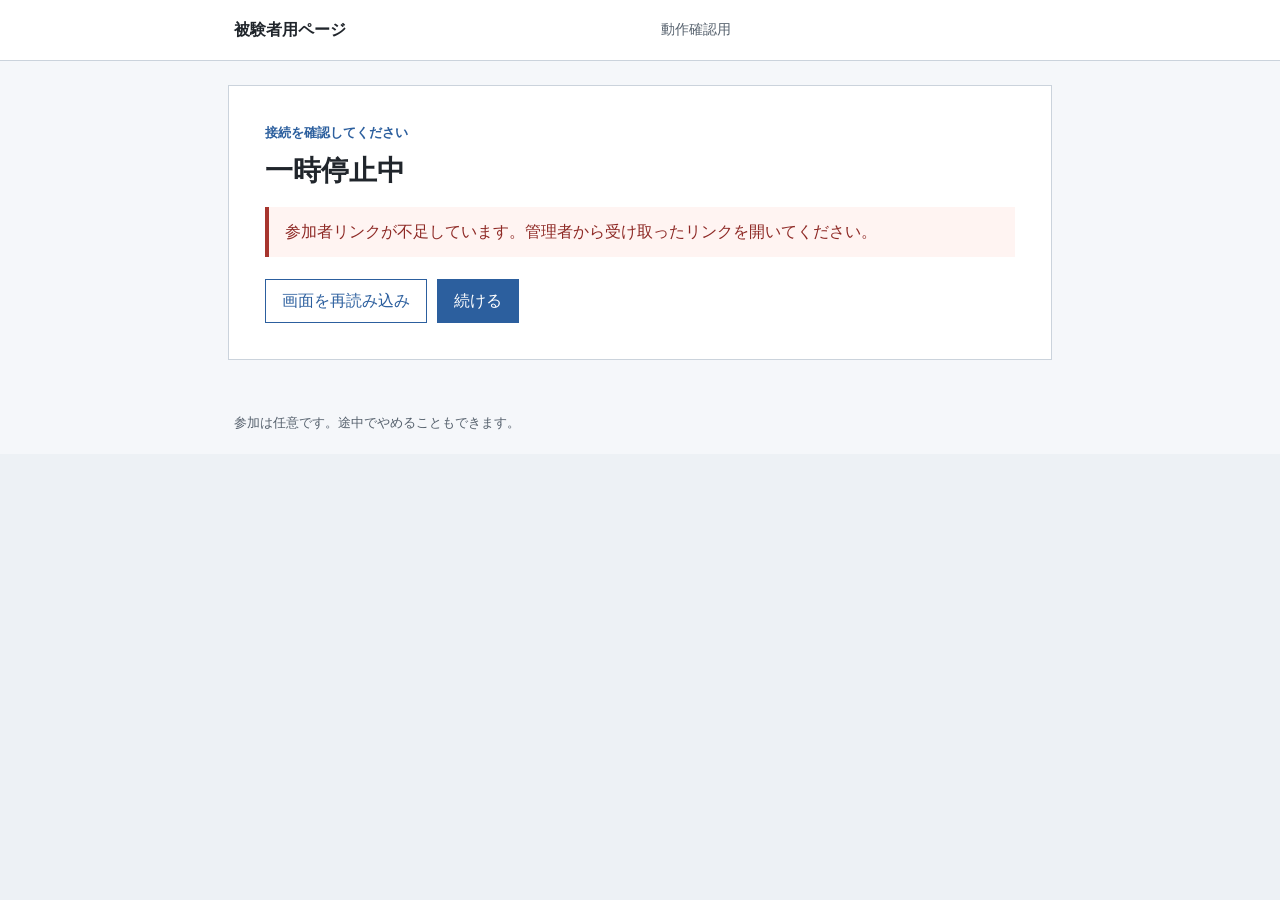
==== experiment-participant.html @ 8f379b54 "Simplify participant page language and remove large title banner" ====
<!doctype html>
<html lang="ja">
<head>
<meta charset="utf-8">
<meta name="viewport" content="width=device-width,initial-scale=1,viewport-fit=cover">
<meta name="color-scheme" content="light">
<title>被験者用ページ | ARIA</title>
<link rel="stylesheet" href="/experiment.css">
<style>
body.participant { background: #f5f7fa; }
.participant .header-inner, .participant main, .participant footer { max-width: 860px; }
.participant main { padding: 24px 18px 40px; }
.participant .screen { min-height: 0; padding: clamp(20px, 4vw, 36px); border: 1px solid var(--line); }
.participant .screen h1 { margin-top: 0; font-size: clamp(22px, 3vw, 28px); }
@media(max-width: 760px) { .participant main { padding: 16px 12px 30px; } }
</style>
</head>
<body class="participant">
<header><div class="header-inner"><div class="brand">被験者用ページ</div><span class="tag">動作確認用</span><div id="progress" class="progress"></div></div></header>
<main><section class="screen" id="screen" aria-live="polite"><p>セッションを読み込んでいます…</p></section></main>
<footer>参加は任意です。途中でやめることもできます。</footer>
<script>
const $=id=>document.getElementById(id);const query=new URLSearchParams(location.search);const sessionId=query.get('session')||'';const access=new URLSearchParams(location.hash.slice(1)).get('access')||'';let view=null;let busy=false;let abortPending=false;let responseStarted=0;let responseLatency=null;let selectedEmotion=null;let selectedConfidence=null;
const answers=[['anger','怒っている'],['disgust','嫌がっている（嫌悪）'],['fear','怖がっている'],['joy','喜んでいる'],['sadness','悲しんでいる'],['surprise','驚いている'],['neutral','特に感情を感じない'],['other','その他・わからない']];
async function api(path,body={}){const response=await fetch(path,{method:'POST',headers:{'Content-Type':'application/json'},body:JSON.stringify({session_id:sessionId,access,...body})});const result=await response.json();if(!response.ok||!result.ok)throw new Error(result.error||`HTTP ${response.status}`);return result}
async function load(){if(!sessionId||!access){showError('参加者リンクが不足しています。管理者から受け取ったリンクを開いてください。');return}try{view=await api('/api/experiment/session/state');updateProgress();renderState()}catch(error){showError(error.message)}}
function updateProgress(){if(!view)return;const done=view.progress.completed;const max=view.progress.total;$('progress').textContent=done?`${Math.min(done+1,max)} / ${max}`:''}
function setScreen(html){$('screen').innerHTML=html;window.scrollTo({top:0,behavior:'auto'});const focusTarget=$('screen').querySelector('h1,h2,button,input');if(focusTarget){if(/^H[12]$/.test(focusTarget.tagName))focusTarget.tabIndex=-1;focusTarget.focus({preventScroll:true})}}
function showError(message,canRetry=true){setScreen(`<div class="eyebrow">接続を確認してください</div><h1>一時停止中</h1><div class="error" role="alert"></div><div class="actions"><button class="button secondary" id="reload">画面を再読み込み</button>${canRetry?'<button class="button" id="retry">続ける</button>':''}</div>`);$('screen').querySelector('.error').textContent=message;$('reload').onclick=()=>location.reload();if($('retry'))$('retry').onclick=()=>void load()}
function renderState(){if(view.status==='declined'){setScreen('<h1>参加を取りやめました</h1><p>この画面を閉じてください。</p>');return}if(view.status==='aborted'){setScreen('<h1>中断しました</h1><p>ここまでの回答は保存されています。</p>');return}if(view.status==='completed'){renderComplete();return}if(!view.consented){renderConsent();return}if(view.active){renderRecovery(view.active);return}if(view.needs_break){renderBreak();return}if(view.status==='consented'){renderWelcome();return}if(!view.practice_done){renderNext('練習','操作と回答を1回練習します。練習の回答は集計しません。');return}if(view.progress.completed>=view.progress.total){renderComplete();return}renderNext(`${view.progress.completed+1} / ${view.progress.total}`,'準備ができたら開始してください。')}
function renderConsent(){setScreen(`<h1>実験の説明</h1><p>ロボットの目がどの感情に見えるかを調べます。表情を見たあと、感情と回答への自信を選んでください。正解は表示しません。</p><p class="notice">現在は動作確認用です。実機は動きません。回答はテストデータとして保存されます。</p><ul class="list"><li>記録するもの：参加者ID、回答、確信度、回答時間、提示条件</li><li>氏名・映像・音声は記録しません。</li><li>参加は自由です。途中でやめても不利益はありません。</li></ul><label class="checkbox"><input id="consentCheck" type="checkbox"><span>説明を読み、参加に同意します。</span></label><div class="actions"><button class="button" id="accept" disabled>同意して進む</button><button class="button secondary" id="decline">同意しない</button></div>`);const check=$('consentCheck');const accept=$('accept');check.addEventListener('change',()=>accept.disabled=!check.checked);accept.onclick=async()=>{if(busy||!check.checked)return;busy=true;accept.disabled=true;try{view=await api('/api/experiment/consent',{accepted:true});renderWelcome()}catch(error){showError(error.message)}finally{busy=false}};$('decline').onclick=async()=>{if(busy)return;busy=true;try{view=await api('/api/experiment/consent',{accepted:false});renderState()}catch(error){showError(error.message)}finally{busy=false}}}
function renderWelcome(){setScreen(`<h1>開始前の確認</h1><p>練習1回のあと、42回の提示手順を確認します。14回目と28回目のあとに休憩できます。回答に時間制限はありません。</p><p class="muted">動作確認用のため、目の表情は表示されず、実機も動きません。</p><div class="actions"><button class="button" id="begin">開始する</button><button class="button secondary" id="withdraw">中断</button></div>`);$('begin').onclick=async()=>{if(busy)return;busy=true;try{view=await api('/api/experiment/start');renderNext('練習','操作と回答を1回練習します。練習の回答は集計しません。')}catch(error){showError(error.message)}finally{busy=false}};$('withdraw').onclick=()=>void abortSession()}
function renderNext(title,description){updateProgress();setScreen(`<h1>${title}</h1><p>${description}</p><div class="actions"><button class="button" id="next">開始する</button><button class="button secondary" id="withdraw">中断</button></div>`);$('next').onclick=()=>void runPresentation();$('withdraw').onclick=()=>void abortSession()}
function delay(ms){return new Promise(resolve=>setTimeout(resolve,ms))}
async function recordEvent(name){await api('/api/experiment/trial/event',{event:name})}
async function runPresentation(replay=false){if(busy||abortPending)return;busy=true;try{const stimulus=await api('/api/experiment/trial/start',{replay});const practice=stimulus.kind==='practice';setScreen(`<div class="eyebrow">${practice?'練習':`${stimulus.progress.completed+1} / ${stimulus.progress.total}`}</div><div class="presentation"><h1>提示中</h1><p class="phase-label" role="status">動作確認中です。実機は動きません。</p></div><div class="actions"><button class="button secondary" id="withdraw">中断</button></div>`);$('withdraw').onclick=()=>void abortSession();await recordEvent('instruction');if(abortPending)return;await delay(1000);if(abortPending)return;await recordEvent('baseline');if(abortPending)return;await delay(500);if(abortPending)return;await recordEvent('transition');if(abortPending)return;await delay(500);if(abortPending)return;await recordEvent('target');if(abortPending)return;await delay(3000);if(abortPending)return;await recordEvent('return');if(abortPending)return;await delay(500);if(abortPending)return;await recordEvent('response');if(abortPending)return;showAnswer(practice)}catch(error){if(!abortPending){await api('/api/experiment/error',{message:error.message}).catch(()=>{});showError(`${error.message} 同じ提示枠から再開できます。`)}}finally{busy=false}}
function showAnswer(practice){selectedEmotion=null;selectedConfidence=null;responseLatency=null;setScreen(`<div class="eyebrow">${practice?'練習の回答':`${view.progress.completed+1} / ${view.progress.total}`}</div><h2>今の目は、どの感情に見えましたか？</h2><div class="choices" role="group" aria-label="感情の回答">${answers.map(([id,label])=>`<button type="button" class="choice" data-emotion="${id}" aria-pressed="false">${label}</button>`).join('')}</div><div class="confidence hidden" id="confidence"><h3>回答にどのくらい自信がありますか？</h3><div class="confidence-list" role="group" aria-label="確信度">${[['1','ほとんど自信がない'],['2','あまり自信がない'],['3','やや自信がある'],['4','とても自信がある']].map(([value,label])=>`<button type="button" class="choice" data-confidence="${value}" aria-pressed="false">${value} · ${label}</button>`).join('')}</div></div><div class="actions"><button class="button" id="submitAnswer" disabled>回答を選択してください</button><button class="button secondary" id="withdraw">中断</button></div>`);responseStarted=performance.now();$('withdraw').onclick=()=>void abortSession();document.querySelectorAll('[data-emotion]').forEach(button=>button.addEventListener('click',()=>{selectedEmotion=button.dataset.emotion;responseLatency=Math.max(0,Math.round(performance.now()-responseStarted));document.querySelectorAll('[data-emotion]').forEach(item=>item.setAttribute('aria-pressed',String(item===button)));const confidence=$('confidence');if(selectedEmotion==='other'){confidence.classList.add('hidden');selectedConfidence=null;$('submitAnswer').disabled=false;$('submitAnswer').textContent='回答を確定'}else{confidence.classList.remove('hidden');$('submitAnswer').disabled=true;$('submitAnswer').textContent='確信度を選択してください'}}));document.querySelectorAll('[data-confidence]').forEach(button=>button.addEventListener('click',()=>{selectedConfidence=Number(button.dataset.confidence);document.querySelectorAll('[data-confidence]').forEach(item=>item.setAttribute('aria-pressed',String(item===button)));$('submitAnswer').disabled=false;$('submitAnswer').textContent='回答を確定'}));$('submitAnswer').onclick=()=>void submitAnswer(practice)}
async function submitAnswer(practice){if(busy||selectedEmotion===null||(selectedEmotion!=='other'&&selectedConfidence===null))return;busy=true;$('submitAnswer').disabled=true;try{view=await api('/api/experiment/answer',{perceived_emotion:selectedEmotion,confidence:selectedEmotion==='other'?null:selectedConfidence,response_latency_ms:responseLatency});if(view.status==='completed'){renderComplete();return}if(view.needs_break){renderBreak();return}if(practice){renderNext(`1 / ${view.progress.total}`,'練習終了です。本番を始めます。')}else{renderNext(`${view.progress.completed+1} / ${view.progress.total}`,'準備ができたら開始してください。')}}catch(error){showError(error.message)}finally{busy=false}}
function renderRecovery(active){setScreen(`<h1>提示をやり直しますか？</h1><p>表示が中断されたため、同じ条件をもう一度提示します。再提示したことは記録されます。</p><div class="actions"><button class="button" id="resume">もう一度提示する</button><button class="button secondary" id="withdraw">中断</button></div>`);$('resume').onclick=()=>void runPresentation(true);$('withdraw').onclick=()=>void abortSession()}
function renderBreak(){setScreen(`<h1>休憩</h1><p>${view.progress.completed} / ${view.progress.total} 回が終わりました。準備ができたら再開してください。</p><div class="actions"><button class="button" id="resumeBreak">再開する</button><button class="button secondary" id="withdraw">中断</button></div>`);$('resumeBreak').onclick=async()=>{if(busy)return;busy=true;try{view=await api('/api/experiment/break');renderNext(`${view.progress.completed+1} / ${view.progress.total}`,'休憩を記録しました。準備ができたら次へ進んでください。')}catch(error){showError(error.message)}finally{busy=false}};$('withdraw').onclick=()=>void abortSession()}
function renderComplete(){updateProgress();setScreen(`<h1>終了しました</h1><p>回答を保存しました。ご協力ありがとうございました。</p><label class="muted" for="freeText">コメント（任意）</label><textarea id="freeText" class="textarea" maxlength="2000" placeholder="気になった点があれば入力してください"></textarea><div class="actions"><button class="button" id="finish">終了する</button></div><div id="finishStatus" class="status" role="status"></div>`);$('finish').onclick=async()=>{if(busy)return;busy=true;try{await api('/api/experiment/feedback',{free_text:$('freeText').value});$('finishStatus').textContent='保存しました。この画面を閉じてください。';$('finish').disabled=true}catch(error){$('finishStatus').textContent=error.message}finally{busy=false}}}
async function abortSession(){if(abortPending||!confirm('実験を中断しますか？ ここまでの記録は保存されます。'))return;abortPending=true;try{view=await api('/api/experiment/abort');renderState()}catch(error){abortPending=false;showError(error.message)}}
load();
</script>
</body>
</html>
---- experiment.css ----
:root {
  color-scheme: light;
  font-family: -apple-system, BlinkMacSystemFont, "Segoe UI", "Hiragino Kaku Gothic ProN", "Yu Gothic", sans-serif;
  color: #20252b;
  background: #edf1f5;
  --blue: #2c5f9e;
  --blue-soft: #eaf1f9;
  --line: #cbd3dc;
  --muted: #56616d;
}

* { box-sizing: border-box; }
body { margin: 0; background: #edf1f5; line-height: 1.65; }
header { background: #fff; border-bottom: 1px solid var(--line); }
.header-inner { max-width: 1280px; min-height: 60px; margin: 0 auto; padding: 10px 24px; display: flex; align-items: center; justify-content: space-between; gap: 16px; }
.brand { color: #20252b; font-weight: 700; }
.brand .muted { font-weight: 400; }
.tag, .progress { color: var(--muted); font-size: 14px; }
.page-title { color: #fff; background: var(--blue); }
.page-title-inner { max-width: 1280px; margin: 0 auto; padding: 32px 24px; }
.page-title h1 { margin: 0; font-size: clamp(30px, 4vw, 42px); line-height: 1.25; }
main { max-width: 1280px; margin: 0 auto; padding: 0 24px 48px; }
.screen, .admin-content { min-height: 55vh; padding: 32px 40px; background: #fff; }
footer { max-width: 1280px; margin: 0 auto; padding: 12px 24px 20px; color: var(--muted); font-size: 13px; }
h1, h2, h3 { line-height: 1.4; }
.screen h1 { margin: 8px 0 16px; color: #20252b; font-size: clamp(26px, 3vw, 34px); }
.screen h1[tabindex="-1"]:focus { outline: none; }
h2 { margin: 0 0 14px; color: #28558f; font-size: 22px; }
h3 { margin: 16px 0 8px; color: #28558f; font-size: 18px; }
p { margin: 0 0 16px; }
a { color: var(--blue); }
.eyebrow { margin: 0 0 8px; color: var(--blue); font-size: 13px; font-weight: 700; }
.page-title .eyebrow { color: #fff; opacity: .9; }
.lead { color: #30363d; font-size: 17px; }
.muted, small { color: var(--muted); font-size: 14px; line-height: 1.6; }
.list { padding-left: 24px; line-height: 1.8; }
.actions { display: flex; flex-wrap: wrap; gap: 10px; margin-top: 22px; }
.button { min-height: 44px; padding: 8px 16px; border: 1px solid var(--blue); background: var(--blue); color: #fff; font: inherit; cursor: pointer; }
.button.secondary { background: #fff; color: var(--blue); }
.button.danger { border-color: #8f3835; background: #8f3835; }
.button:disabled { opacity: .5; cursor: not-allowed; }
.button:focus-visible, a:focus-visible, input:focus-visible, select:focus-visible, textarea:focus-visible { outline: 3px solid #78a6d9; outline-offset: 2px; }
.checkbox { display: flex; align-items: flex-start; gap: 10px; margin: 20px 0; }
.checkbox input { width: 20px; height: 20px; margin: 3px 0 0; accent-color: var(--blue); }
.choices, .confidence-list { display: grid; grid-template-columns: repeat(2, minmax(0, 1fr)); gap: 8px; }
.choice { min-height: 48px; padding: 8px 12px; border: 1px solid var(--line); background: #fff; color: inherit; font: inherit; text-align: left; cursor: pointer; }
.choice[aria-pressed="true"] { border-color: var(--blue); background: var(--blue-soft); }
.confidence { margin-top: 20px; }
.confidence-list { grid-template-columns: repeat(4, minmax(0, 1fr)); }
.confidence .choice { text-align: center; }
.presentation { min-height: 38vh; display: flex; flex-direction: column; justify-content: center; border-top: 1px solid var(--line); border-bottom: 1px solid var(--line); }
.presentation h1 { margin: 0; color: #20252b; }
.phase-label { color: var(--muted); }
.progressbar { height: 4px; margin: 8px 0 20px; background: #dce2e9; }
.progressbar span { display: block; height: 100%; background: var(--blue); }
.error, .notice { margin: 16px 0; padding: 12px 16px; background: #f3f6fa; border-left: 4px solid var(--blue); }
.error { color: #8e2925; background: #fff4f2; border-color: #a7352e; }
.textarea, textarea { width: 100%; min-height: 280px; padding: 10px; border: 1px solid var(--line); background: #fff; font: 13px/1.55 ui-monospace, SFMono-Regular, Menlo, monospace; resize: vertical; }
#freeText { min-height: 100px; font: inherit; }
.hidden { display: none !important; }
.grid { display: block; }
.card { margin: 0 0 28px; padding: 0 0 28px; border-bottom: 1px solid var(--line); }
.wide { grid-column: auto; }
.alert { margin: 16px 0 24px; padding: 12px 16px; background: #f3f6fa; border-left: 4px solid var(--blue); line-height: 1.65; }
.alert strong { display: block; }
.row { display: flex; align-items: center; flex-wrap: wrap; gap: 10px; margin: 12px 0; }
.row label { color: #30363d; }
.row input, .row select { min-height: 40px; padding: 6px 10px; border: 1px solid var(--line); background: #fff; font: inherit; }
.row input { min-width: min(220px, 100%); }
.status { min-height: 20px; color: var(--muted); font-size: 14px; }
.status.error { color: #a12626; }
.stats { display: flex; flex-wrap: wrap; gap: 14px; margin: 12px 0; }
.stat { padding: 4px 0; }
.duplicate { margin: 8px 0; padding: 8px 12px; background: #f8f6f0; border-left: 3px solid #a77a20; }
.table-wrap { max-height: 380px; overflow: auto; border-top: 1px solid var(--line); border-bottom: 1px solid var(--line); }
table { width: 100%; border-collapse: collapse; font-size: 13px; }
th, td { padding: 8px; border-bottom: 1px solid #e4e8ed; text-align: left; white-space: nowrap; }
th { position: sticky; top: 0; background: #edf1f5; }
.session { display: grid; grid-template-columns: 1fr auto; gap: 8px; align-items: center; padding: 12px 0; border-top: 1px solid var(--line); }
.session-actions { display: flex; flex-wrap: wrap; gap: 10px; }
.session-actions a, .links a { margin-right: 10px; }
.presentation h1, .screen h1 { overflow-wrap: anywhere; }
@media (max-width: 760px) {
  .header-inner, .page-title-inner { padding-right: 16px; padding-left: 16px; }
  main { padding-right: 12px; padding-left: 12px; }
  .screen, .admin-content { min-height: 0; padding: 24px 18px; }
  .choices, .confidence-list { grid-template-columns: 1fr; }
  .session { grid-template-columns: 1fr; }
  .table-wrap { max-width: 100%; }
}
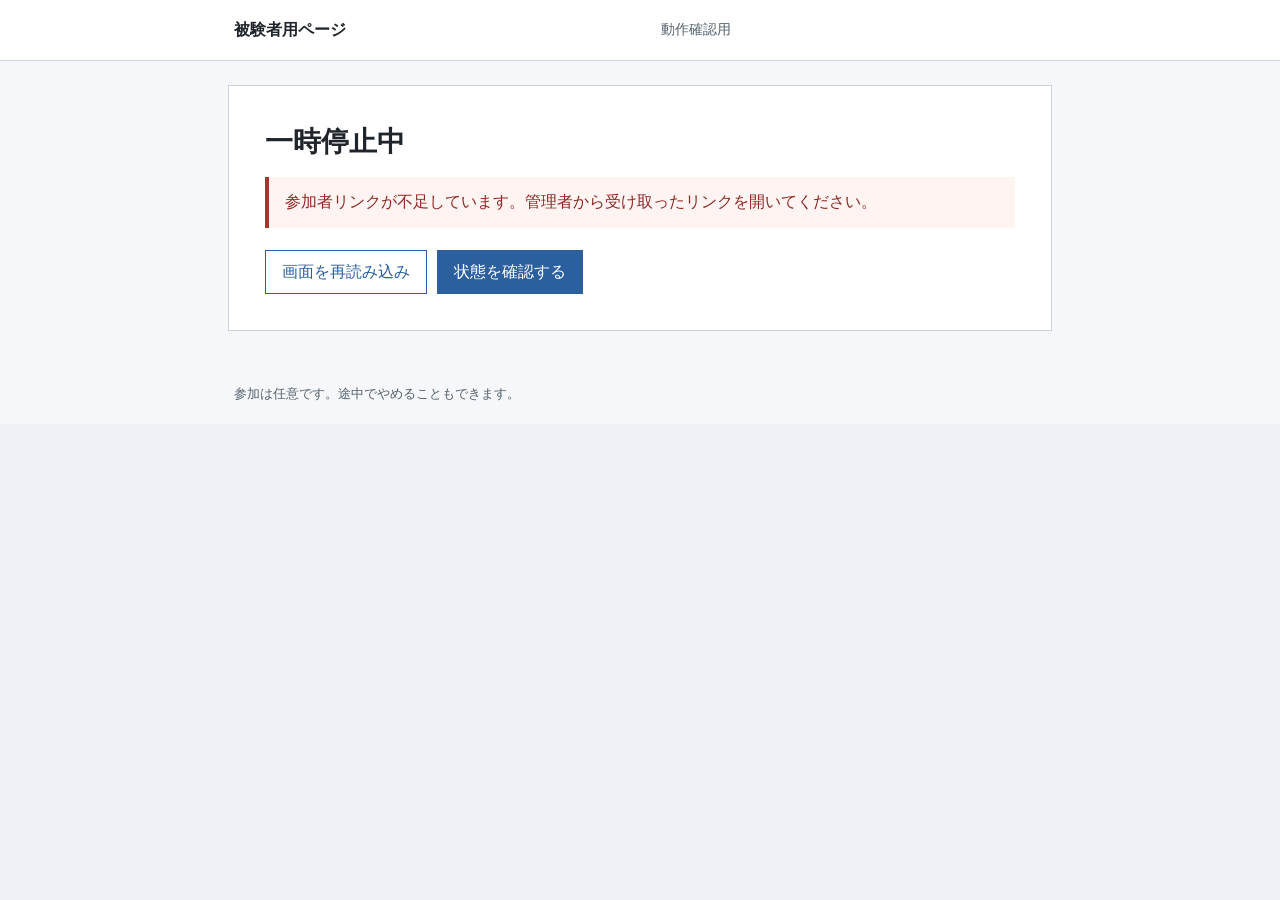
==== commit 6f446b09: "Keep participant trials on one screen and add audio cues" ====
--- a/experiment-participant.html
+++ b/experiment-participant.html
@@ -12,34 +12,439 @@
 .participant main { padding: 24px 18px 40px; }
 .participant .screen { min-height: 0; padding: clamp(20px, 4vw, 36px); border: 1px solid var(--line); }
 .participant .screen h1 { margin-top: 0; font-size: clamp(22px, 3vw, 28px); }
+.trial-phase { border-bottom: 1px solid var(--line); margin-bottom: 20px; }
+.trial-phase .phase-label { margin: 0 0 6px; }
+.trial-phase .phase-timing { min-height: 42px; margin-bottom: 10px; }
+.trial-phase .phase-timing[hidden] { display: block; visibility: hidden; }
+#trialScreen h1 { font-size: clamp(19px, 2.6vw, 24px); }
+#trialScreen .choice:disabled { cursor: default; color: var(--muted); background: #f5f7fa; }
+#trialScreen .choices { grid-template-columns: repeat(2, minmax(0, 1fr)); }
+#trialScreen .confidence-list { grid-template-columns: repeat(2, minmax(0, 1fr)); }
+#withdrawTrial { margin-left: auto; }
+#trialNotice { margin: 8px 0 0; }
+@media (min-width: 760px) {
+  #trialScreen .confidence-list { grid-template-columns: repeat(4, minmax(0, 1fr)); }
+}
 @media(max-width: 760px) { .participant main { padding: 16px 12px 30px; } }
 </style>
 </head>
 <body class="participant">
-<header><div class="header-inner"><div class="brand">被験者用ページ</div><span class="tag">動作確認用</span><div id="progress" class="progress"></div></div></header>
-<main><section class="screen" id="screen" aria-live="polite"><p>セッションを読み込んでいます…</p></section></main>
+<header><div class="header-inner"><div class="brand">被験者用ページ</div><span id="modeLabel" class="tag">動作確認用</span><div id="progress" class="progress"></div></div></header>
+<main>
+  <section class="screen" id="screen" aria-live="polite"><p>セッションを読み込んでいます…</p></section>
+  <section class="screen" id="trialScreen" aria-labelledby="trialQuestion" hidden>
+    <div class="trial-phase">
+      <p id="presentationPhase" class="phase-label" role="status">準備しています</p>
+      <div class="phase-timing" id="phaseTiming" aria-live="off">
+        <span id="phaseCountdown" class="phase-countdown">処理中</span>
+        <progress id="phaseProgress" class="phase-progress" aria-label="提示の残り時間"></progress>
+      </div>
+    </div>
+    <h1 id="trialQuestion" tabindex="-1">今の目は、どの感情に見えましたか？</h1>
+    <div id="emotionChoices" class="choices" role="group" aria-label="感情の回答"></div>
+    <div id="confidence" class="confidence">
+      <h3>回答にどのくらい自信がありますか？</h3>
+      <div id="confidenceChoices" class="confidence-list" role="group" aria-label="確信度"></div>
+    </div>
+    <div class="actions">
+      <button type="button" class="button" id="trialAction" hidden></button>
+      <button type="button" class="button" id="submitAnswer" disabled>回答を確定</button>
+      <button type="button" class="button secondary" id="withdrawTrial">中断</button>
+    </div>
+    <p id="trialNotice" class="status" role="status"></p>
+  </section>
+</main>
 <footer>参加は任意です。途中でやめることもできます。</footer>
 <script>
-const $=id=>document.getElementById(id);const query=new URLSearchParams(location.search);const sessionId=query.get('session')||'';const access=new URLSearchParams(location.hash.slice(1)).get('access')||'';let view=null;let busy=false;let abortPending=false;let responseStarted=0;let responseLatency=null;let selectedEmotion=null;let selectedConfidence=null;
+const $ = id => document.getElementById(id);
+const sessionId = new URLSearchParams(location.search).get('session') || '';
+const access = new URLSearchParams(location.hash.slice(1)).get('access') || '';
+let view = null;
+let busy = false;
+let abortPending = false;
+let answerPresentationId = null;
+let responseStarted = 0;
+let responseLatency = null;
+let selectedEmotion = null;
+let selectedConfidence = null;
+let hardwareHeartbeat = 0;
+let hardwareHeartbeatPending = false;
+let hardwareHeartbeatError = null;
+let hardwareHeartbeatGeneration = 0;
+let cueAudio = null;
+let trialControlsReady = false;
 const answers=[['anger','怒っている'],['disgust','嫌がっている（嫌悪）'],['fear','怖がっている'],['joy','喜んでいる'],['sadness','悲しんでいる'],['surprise','驚いている'],['neutral','特に感情を感じない'],['other','その他・わからない']];
 async function api(path,body={}){const response=await fetch(path,{method:'POST',headers:{'Content-Type':'application/json'},body:JSON.stringify({session_id:sessionId,access,...body})});const result=await response.json();if(!response.ok||!result.ok)throw new Error(result.error||`HTTP ${response.status}`);return result}
-async function load(){if(!sessionId||!access){showError('参加者リンクが不足しています。管理者から受け取ったリンクを開いてください。');return}try{view=await api('/api/experiment/session/state');updateProgress();renderState()}catch(error){showError(error.message)}}
-function updateProgress(){if(!view)return;const done=view.progress.completed;const max=view.progress.total;$('progress').textContent=done?`${Math.min(done+1,max)} / ${max}`:''}
-function setScreen(html){$('screen').innerHTML=html;window.scrollTo({top:0,behavior:'auto'});const focusTarget=$('screen').querySelector('h1,h2,button,input');if(focusTarget){if(/^H[12]$/.test(focusTarget.tagName))focusTarget.tabIndex=-1;focusTarget.focus({preventScroll:true})}}
-function showError(message,canRetry=true){setScreen(`<div class="eyebrow">接続を確認してください</div><h1>一時停止中</h1><div class="error" role="alert"></div><div class="actions"><button class="button secondary" id="reload">画面を再読み込み</button>${canRetry?'<button class="button" id="retry">続ける</button>':''}</div>`);$('screen').querySelector('.error').textContent=message;$('reload').onclick=()=>location.reload();if($('retry'))$('retry').onclick=()=>void load()}
-function renderState(){if(view.status==='declined'){setScreen('<h1>参加を取りやめました</h1><p>この画面を閉じてください。</p>');return}if(view.status==='aborted'){setScreen('<h1>中断しました</h1><p>ここまでの回答は保存されています。</p>');return}if(view.status==='completed'){renderComplete();return}if(!view.consented){renderConsent();return}if(view.active){renderRecovery(view.active);return}if(view.needs_break){renderBreak();return}if(view.status==='consented'){renderWelcome();return}if(!view.practice_done){renderNext('練習','操作と回答を1回練習します。練習の回答は集計しません。');return}if(view.progress.completed>=view.progress.total){renderComplete();return}renderNext(`${view.progress.completed+1} / ${view.progress.total}`,'準備ができたら開始してください。')}
-function renderConsent(){setScreen(`<h1>実験の説明</h1><p>ロボットの目がどの感情に見えるかを調べます。表情を見たあと、感情と回答への自信を選んでください。正解は表示しません。</p><p class="notice">現在は動作確認用です。実機は動きません。回答はテストデータとして保存されます。</p><ul class="list"><li>記録するもの：参加者ID、回答、確信度、回答時間、提示条件</li><li>氏名・映像・音声は記録しません。</li><li>参加は自由です。途中でやめても不利益はありません。</li></ul><label class="checkbox"><input id="consentCheck" type="checkbox"><span>説明を読み、参加に同意します。</span></label><div class="actions"><button class="button" id="accept" disabled>同意して進む</button><button class="button secondary" id="decline">同意しない</button></div>`);const check=$('consentCheck');const accept=$('accept');check.addEventListener('change',()=>accept.disabled=!check.checked);accept.onclick=async()=>{if(busy||!check.checked)return;busy=true;accept.disabled=true;try{view=await api('/api/experiment/consent',{accepted:true});renderWelcome()}catch(error){showError(error.message)}finally{busy=false}};$('decline').onclick=async()=>{if(busy)return;busy=true;try{view=await api('/api/experiment/consent',{accepted:false});renderState()}catch(error){showError(error.message)}finally{busy=false}}}
-function renderWelcome(){setScreen(`<h1>開始前の確認</h1><p>練習1回のあと、42回の提示手順を確認します。14回目と28回目のあとに休憩できます。回答に時間制限はありません。</p><p class="muted">動作確認用のため、目の表情は表示されず、実機も動きません。</p><div class="actions"><button class="button" id="begin">開始する</button><button class="button secondary" id="withdraw">中断</button></div>`);$('begin').onclick=async()=>{if(busy)return;busy=true;try{view=await api('/api/experiment/start');renderNext('練習','操作と回答を1回練習します。練習の回答は集計しません。')}catch(error){showError(error.message)}finally{busy=false}};$('withdraw').onclick=()=>void abortSession()}
-function renderNext(title,description){updateProgress();setScreen(`<h1>${title}</h1><p>${description}</p><div class="actions"><button class="button" id="next">開始する</button><button class="button secondary" id="withdraw">中断</button></div>`);$('next').onclick=()=>void runPresentation();$('withdraw').onclick=()=>void abortSession()}
-function delay(ms){return new Promise(resolve=>setTimeout(resolve,ms))}
-async function recordEvent(name){await api('/api/experiment/trial/event',{event:name})}
-async function runPresentation(replay=false){if(busy||abortPending)return;busy=true;try{const stimulus=await api('/api/experiment/trial/start',{replay});const practice=stimulus.kind==='practice';setScreen(`<div class="eyebrow">${practice?'練習':`${stimulus.progress.completed+1} / ${stimulus.progress.total}`}</div><div class="presentation"><h1>提示中</h1><p class="phase-label" role="status">動作確認中です。実機は動きません。</p></div><div class="actions"><button class="button secondary" id="withdraw">中断</button></div>`);$('withdraw').onclick=()=>void abortSession();await recordEvent('instruction');if(abortPending)return;await delay(1000);if(abortPending)return;await recordEvent('baseline');if(abortPending)return;await delay(500);if(abortPending)return;await recordEvent('transition');if(abortPending)return;await delay(500);if(abortPending)return;await recordEvent('target');if(abortPending)return;await delay(3000);if(abortPending)return;await recordEvent('return');if(abortPending)return;await delay(500);if(abortPending)return;await recordEvent('response');if(abortPending)return;showAnswer(practice)}catch(error){if(!abortPending){await api('/api/experiment/error',{message:error.message}).catch(()=>{});showError(`${error.message} 同じ提示枠から再開できます。`)}}finally{busy=false}}
-function showAnswer(practice){selectedEmotion=null;selectedConfidence=null;responseLatency=null;setScreen(`<div class="eyebrow">${practice?'練習の回答':`${view.progress.completed+1} / ${view.progress.total}`}</div><h2>今の目は、どの感情に見えましたか？</h2><div class="choices" role="group" aria-label="感情の回答">${answers.map(([id,label])=>`<button type="button" class="choice" data-emotion="${id}" aria-pressed="false">${label}</button>`).join('')}</div><div class="confidence hidden" id="confidence"><h3>回答にどのくらい自信がありますか？</h3><div class="confidence-list" role="group" aria-label="確信度">${[['1','ほとんど自信がない'],['2','あまり自信がない'],['3','やや自信がある'],['4','とても自信がある']].map(([value,label])=>`<button type="button" class="choice" data-confidence="${value}" aria-pressed="false">${value} · ${label}</button>`).join('')}</div></div><div class="actions"><button class="button" id="submitAnswer" disabled>回答を選択してください</button><button class="button secondary" id="withdraw">中断</button></div>`);responseStarted=performance.now();$('withdraw').onclick=()=>void abortSession();document.querySelectorAll('[data-emotion]').forEach(button=>button.addEventListener('click',()=>{selectedEmotion=button.dataset.emotion;responseLatency=Math.max(0,Math.round(performance.now()-responseStarted));document.querySelectorAll('[data-emotion]').forEach(item=>item.setAttribute('aria-pressed',String(item===button)));const confidence=$('confidence');if(selectedEmotion==='other'){confidence.classList.add('hidden');selectedConfidence=null;$('submitAnswer').disabled=false;$('submitAnswer').textContent='回答を確定'}else{confidence.classList.remove('hidden');$('submitAnswer').disabled=true;$('submitAnswer').textContent='確信度を選択してください'}}));document.querySelectorAll('[data-confidence]').forEach(button=>button.addEventListener('click',()=>{selectedConfidence=Number(button.dataset.confidence);document.querySelectorAll('[data-confidence]').forEach(item=>item.setAttribute('aria-pressed',String(item===button)));$('submitAnswer').disabled=false;$('submitAnswer').textContent='回答を確定'}));$('submitAnswer').onclick=()=>void submitAnswer(practice)}
-async function submitAnswer(practice){if(busy||selectedEmotion===null||(selectedEmotion!=='other'&&selectedConfidence===null))return;busy=true;$('submitAnswer').disabled=true;try{view=await api('/api/experiment/answer',{perceived_emotion:selectedEmotion,confidence:selectedEmotion==='other'?null:selectedConfidence,response_latency_ms:responseLatency});if(view.status==='completed'){renderComplete();return}if(view.needs_break){renderBreak();return}if(practice){renderNext(`1 / ${view.progress.total}`,'練習終了です。本番を始めます。')}else{renderNext(`${view.progress.completed+1} / ${view.progress.total}`,'準備ができたら開始してください。')}}catch(error){showError(error.message)}finally{busy=false}}
-function renderRecovery(active){setScreen(`<h1>提示をやり直しますか？</h1><p>表示が中断されたため、同じ条件をもう一度提示します。再提示したことは記録されます。</p><div class="actions"><button class="button" id="resume">もう一度提示する</button><button class="button secondary" id="withdraw">中断</button></div>`);$('resume').onclick=()=>void runPresentation(true);$('withdraw').onclick=()=>void abortSession()}
-function renderBreak(){setScreen(`<h1>休憩</h1><p>${view.progress.completed} / ${view.progress.total} 回が終わりました。準備ができたら再開してください。</p><div class="actions"><button class="button" id="resumeBreak">再開する</button><button class="button secondary" id="withdraw">中断</button></div>`);$('resumeBreak').onclick=async()=>{if(busy)return;busy=true;try{view=await api('/api/experiment/break');renderNext(`${view.progress.completed+1} / ${view.progress.total}`,'休憩を記録しました。準備ができたら次へ進んでください。')}catch(error){showError(error.message)}finally{busy=false}};$('withdraw').onclick=()=>void abortSession()}
+async function load(){
+  if(!sessionId || !access){
+    showError('参加者リンクが不足しています。管理者から受け取ったリンクを開いてください。');
+    return;
+  }
+  try {
+    view = await api('/api/experiment/session/state');
+    abortPending = false;
+    renderState();
+  } catch(error) {
+    showError(error.message);
+  }
+}
+function updateProgress(){
+  if(!view)return;
+  const {completed,total} = view.progress;
+  $('progress').textContent = view.status === 'completed' || view.needs_break
+    ? `${completed} / ${total}`
+    : view.practice_done ? `${Math.min(completed+1,total)} / ${total}` : '';
+}
+function setScreen(html){
+  $('trialScreen').hidden = true;
+  $('screen').hidden = false;
+  $('screen').innerHTML = html;
+  window.scrollTo({top:0,behavior:'auto'});
+  const target = $('screen').querySelector('h1,h2,button,input');
+  if(target){
+    if(/^H[12]$/.test(target.tagName))target.tabIndex = -1;
+    target.focus({preventScroll:true});
+  }
+}
+function showError(message,canRetry=true){
+  setScreen(`<h1>一時停止中</h1><div class="error" role="alert"></div><div class="actions"><button class="button secondary" id="reload">画面を再読み込み</button>${canRetry?'<button class="button" id="retry">状態を確認する</button>':''}</div>`);
+  $('screen').querySelector('.error').textContent = message;
+  $('reload').onclick = () => location.reload();
+  if($('retry'))$('retry').onclick = () => void load();
+}
+function renderState(){
+  updateProgress();
+  $('modeLabel').textContent = view.hardware_mode === 'hardware' ? '実機提示' : '動作確認用';
+  if(view.status === 'declined'){setScreen('<h1>参加を取りやめました</h1><p>この画面を閉じてください。</p>');return}
+  if(view.status === 'aborted'){setScreen('<h1>中断しました</h1><p>ここまでの回答は保存されています。</p>');return}
+  if(view.status === 'completed'){renderComplete();return}
+  if(!view.consented){renderConsent();return}
+  if(view.active){
+    if(view.active.phase === 'answer' && view.active.presentation_id){
+      showAnswer(view.active.kind === 'practice', view.active.response_elapsed_ms || 0, view.active.presentation_id);
+    }else{
+      offerTrialAction('提示をやり直しますか？','再提示は記録されます。','もう一度提示する', {replay:true});
+    }
+    return;
+  }
+  if(view.needs_break){renderBreak();return}
+  if(view.status === 'consented'){renderWelcome();return}
+  offerTrialAction('準備ができたら開始してください。','','続ける');
+}
+function renderConsent(){const notice=view.hardware_mode==='hardware'?'実機の目の表情を見て、感じたことを回答してください。':'動作確認用です。実機は動きません。回答はテストデータとして保存されます。';setScreen(`<h1>実験の説明</h1><p>共通基準の瞼UI値：${view.baseline?.eyelid_open_percent ?? '不明'}%</p><p>ロボットの目がどの感情に見えるかを調べます。表情を見たあと、感情と回答への自信を選んでください。正解は表示しません。</p><p class="notice">${notice}</p><ul class="list"><li>記録するもの：参加者ID、回答、確信度、回答時間、提示条件</li><li>氏名・映像・音声は記録しません。</li><li>参加は自由です。途中でやめても不利益はありません。</li></ul><label class="checkbox"><input id="consentCheck" type="checkbox"><span>説明を読み、参加に同意します。</span></label><div class="actions"><button class="button" id="accept" disabled>同意して進む</button><button class="button secondary" id="decline">同意しない</button></div>`);const check=$('consentCheck');const accept=$('accept');check.addEventListener('change',()=>accept.disabled=!check.checked);accept.onclick=async()=>{if(busy||!check.checked)return;busy=true;accept.disabled=true;try{view=await api('/api/experiment/consent',{accepted:true});renderWelcome()}catch(error){showError(error.message)}finally{busy=false}};$('decline').onclick=async()=>{if(busy)return;busy=true;try{view=await api('/api/experiment/consent',{accepted:false});renderState()}catch(error){showError(error.message)}finally{busy=false}}}
+function renderWelcome(){
+  const notice = view.hardware_mode === 'hardware'
+    ? '開始音が鳴ったらロボットの目を見て、回答音が鳴ったら画面で回答してください。'
+    : '動作確認用です。通知音と画面を確認できます。';
+  setScreen(`<h1>開始前の確認</h1>
+    <p>${notice}</p>
+    <p>練習1回のあと、42回の提示を行います。14回目と28回目のあとに休憩できます。回答に時間制限はありません。</p>
+    <div class="actions">
+      <button class="button secondary" id="testSound">2種類の音を試聴する</button>
+      <button class="button" id="begin">練習を始める</button>
+      <button class="button secondary" id="withdraw">中断</button>
+    </div>
+    <p id="soundStatus" class="status" role="status"></p>`);
+  $('testSound').onclick = () => void previewCues();
+  $('begin').onclick = () => void startFromButton({startSession:true});
+  $('withdraw').onclick = () => void abortSession();
+}
+async function enableCues(){
+  if(!cueAudio){
+    const Audio = window.AudioContext || window.webkitAudioContext;
+    if(!Audio)throw new Error('音声を再生できるブラウザで開いてください。');
+    cueAudio = new Audio();
+  }
+  if(cueAudio.state !== 'running'){
+    let timeout;
+    try {
+      await Promise.race([
+        cueAudio.resume(),
+        new Promise((_,reject) => {
+          timeout = setTimeout(() => reject(new Error('音声の再生を許可してから、もう一度押してください。')), 2000);
+        })
+      ]);
+    } finally {
+      clearTimeout(timeout);
+    }
+  }
+  if(cueAudio.state !== 'running')throw new Error('音声を有効にしてから、もう一度押してください。');
+}
+function playCue(type,offset=0){
+  if(cueAudio?.state !== 'running')throw new Error('通知音を再生できませんでした。');
+  const frequencies = type === 'start' ? [440,660] : [660,440];
+  const start = cueAudio.currentTime + offset;
+  for(const [index,frequency] of frequencies.entries()){
+    const at = start + index * .11;
+    const note = cueAudio.createOscillator();
+    const gain = cueAudio.createGain();
+    note.frequency.value = frequency;
+    gain.gain.setValueAtTime(0,at);
+    gain.gain.linearRampToValueAtTime(.12,at+.01);
+    gain.gain.linearRampToValueAtTime(0,at+.09);
+    note.connect(gain);
+    gain.connect(cueAudio.destination);
+    note.onended = () => {note.disconnect();gain.disconnect()};
+    note.start(at);
+    note.stop(at+.09);
+  }
+}
+async function previewCues(){
+  if(busy || abortPending)return;
+  busy = true;
+  const status = $('soundStatus');
+  try {
+    await enableCues();
+    if(abortPending)return;
+    playCue('start');
+    playCue('answer',.65);
+    status.textContent = '低→高が開始音、高→低が回答音です。';
+    await new Promise(resolve => setTimeout(resolve, 900));
+  }catch(error){
+    if(!abortPending)status.textContent = error.message;
+  }finally{
+    busy = false;
+  }
+}
+function showTrialScreen(){
+  if(!trialControlsReady){
+    $('emotionChoices').innerHTML = answers.map(([id,label]) =>
+      `<button type="button" class="choice" data-emotion="${id}" aria-pressed="false" disabled>${label}</button>`).join('');
+    const confidenceLabels = ['ほとんど自信がない','あまり自信がない','やや自信がある','とても自信がある'];
+    $('confidenceChoices').innerHTML = confidenceLabels.map((label,i) =>
+      `<button type="button" class="choice" data-confidence="${i+1}" aria-pressed="false" disabled>${i+1} · ${label}</button>`).join('');
+    for(const button of document.querySelectorAll('[data-emotion]')){
+      button.onclick = () => {
+        if(busy || !answerPresentationId || button.disabled)return;
+        if(selectedEmotion === null)responseLatency = Math.max(0,Math.round(performance.now()-responseStarted));
+        if(selectedEmotion !== button.dataset.emotion)selectedConfidence = null;
+        selectedEmotion = button.dataset.emotion;
+        setAnswerControls(true);
+      };
+    }
+    for(const button of document.querySelectorAll('[data-confidence]')){
+      button.onclick = () => {
+        if(busy || button.disabled)return;
+        selectedConfidence = Number(button.dataset.confidence);
+        setAnswerControls(true);
+      };
+    }
+    $('submitAnswer').onclick = () => void submitAnswer();
+    $('withdrawTrial').onclick = () => void abortSession();
+    trialControlsReady = true;
+  }
+  const entering = $('trialScreen').hidden;
+  $('screen').hidden = true;
+  $('trialScreen').hidden = false;
+  updateProgress();
+  if(entering)window.scrollTo({top:0,behavior:'auto'});
+}
+function setAnswerControls(enabled){
+  const needsConfidence = selectedEmotion !== null && selectedEmotion !== 'other';
+  for(const button of document.querySelectorAll('[data-emotion]')){
+    button.disabled = !enabled;
+    button.setAttribute('aria-pressed',String(button.dataset.emotion === selectedEmotion));
+  }
+  for(const button of document.querySelectorAll('[data-confidence]')){
+    button.disabled = !enabled || !needsConfidence;
+    button.setAttribute('aria-pressed',String(Number(button.dataset.confidence) === selectedConfidence));
+  }
+  $('submitAnswer').disabled = !enabled || selectedEmotion === null || (needsConfidence && selectedConfidence === null);
+}
+function clearAnswer(){
+  answerPresentationId = null;
+  responseLatency = null;
+  selectedEmotion = null;
+  selectedConfidence = null;
+  setAnswerControls(false);
+}
+function offerTrialAction(label,notice,buttonText,options={}){
+  showTrialScreen();
+  clearAnswer();
+  $('phaseTiming').hidden = true;
+  $('presentationPhase').textContent = label;
+  $('trialNotice').textContent = notice;
+  const action = $('trialAction');
+  action.textContent = buttonText;
+  action.hidden = false;
+  action.disabled = false;
+  action.onclick = () => void startFromButton(options);
+  action.focus({preventScroll:true});
+}
+async function startFromButton({startSession=false,replay=false,resumeBreak=false}={}){
+  if(busy || abortPending)return;
+  busy = true;
+  const button = startSession ? $('begin') : $('trialAction');
+  const status = startSession ? $('soundStatus') : $('trialNotice');
+  button.disabled = true;
+  try {
+    // Audio must be unlocked from the original click, before waiting for an API.
+    await enableCues();
+    if(abortPending)return;
+    if(startSession)view = await api('/api/experiment/start');
+    if(resumeBreak)view = await api('/api/experiment/break');
+  }catch(error){
+    if(!abortPending)status.textContent = error.message;
+    return;
+  }finally{
+    busy = false;
+    button.disabled = false;
+  }
+  await runPresentation(replay);
+}
+function stopHardwareHeartbeat(){if(hardwareHeartbeat)clearInterval(hardwareHeartbeat);hardwareHeartbeat=0;hardwareHeartbeatGeneration++}
+async function checkHardwareHeartbeat(){
+  if(view?.hardware_mode!=='hardware')return;
+  const generation=hardwareHeartbeatGeneration;
+  try{
+    const result=await api('/api/experiment/heartbeat');
+    if(result.active!==true)throw new Error('実機の操作権が失われました。実験者にお知らせください。');
+  }catch(error){if(generation===hardwareHeartbeatGeneration)hardwareHeartbeatError=error;throw error}
+}
+function startHardwareHeartbeat(){
+  if(view?.hardware_mode!=='hardware'||hardwareHeartbeat)return;
+  hardwareHeartbeat=setInterval(async()=>{
+    if(hardwareHeartbeatPending)return;
+    hardwareHeartbeatPending=true;
+    const generation=hardwareHeartbeatGeneration;
+    try{await checkHardwareHeartbeat()}catch{if(generation===hardwareHeartbeatGeneration)stopHardwareHeartbeat()}finally{hardwareHeartbeatPending=false}
+  },500);
+}
+function delay(ms,onTick){
+  return new Promise((resolve,reject)=>{
+    const started=performance.now();
+    function tick(){
+      if(abortPending){reject(new Error('実験を中断しました。'));return}
+      if(hardwareHeartbeatError){reject(new Error('実機との接続が途切れました。実験者にお知らせください。'));return}
+      const remaining=Math.max(0,ms-(performance.now()-started));
+      if(onTick)onTick(remaining);
+      if(remaining===0){resolve();return}
+      setTimeout(tick,Math.min(100,remaining));
+    }
+    tick();
+  });
+}
+function showPresentationPhase(label,durationMs=null,remainingMs=durationMs){
+  const phase=$('presentationPhase'),countdown=$('phaseCountdown'),bar=$('phaseProgress');
+  if(!phase||!countdown||!bar)return;
+  if(phase.textContent!==label)phase.textContent=label;
+  bar.setAttribute('aria-label',label+'の残り時間');
+  if(durationMs===null){
+    countdown.textContent='処理中';bar.removeAttribute('value');
+    bar.setAttribute('aria-valuetext','処理中');
+    return;
+  }
+  const remaining=Math.max(0,Math.min(durationMs,remainingMs));
+  const seconds=(Math.ceil(remaining/100)/10).toFixed(1);
+  countdown.textContent='残り '+seconds+' 秒';
+  bar.max=durationMs;bar.value=remaining;
+  bar.setAttribute('aria-valuetext','残り '+seconds+' 秒');
+}
+async function waitPresentationPhase(label,ms){
+  showPresentationPhase(label,ms,ms);
+  await delay(ms,remaining=>showPresentationPhase(label,ms,remaining));
+}
+async function recordEvent(name){
+  if(abortPending)throw new Error('実験を中断しました。');
+  if(hardwareHeartbeatError)throw hardwareHeartbeatError;
+  await api('/api/experiment/trial/event',{event:name});
+  if(abortPending)throw new Error('実験を中断しました。');
+}
+async function runPresentation(replay=false){
+  if(busy || abortPending)return;
+  busy = true;
+  let trialStarted = false;
+  showTrialScreen();
+  clearAnswer();
+  $('trialAction').hidden = true;
+  $('phaseTiming').hidden = false;
+  $('trialNotice').textContent = '';
+  showPresentationPhase('準備しています');
+  try {
+    stopHardwareHeartbeat();
+    hardwareHeartbeatError = null;
+    const stimulus = await api('/api/experiment/trial/start',{replay,protocol_version:view.presentation_protocol?.version});
+    trialStarted = true;
+    const practice = stimulus.kind === 'practice';
+    await recordEvent('instruction');
+    startHardwareHeartbeat();
+    playCue('start');
+    const instruction = view.hardware_mode === 'hardware' ? 'ロボットの目を見てください' : '提示までお待ちください';
+    await waitPresentationPhase(practice ? '練習 · '+instruction : instruction,2000);
+    showPresentationPhase('表情への移行を開始しています');
+    await recordEvent('baseline');
+    await recordEvent('transition');
+    await waitPresentationPhase('表情へ移行中',500);
+    showPresentationPhase('表情の保持を開始しています');
+    await recordEvent('target');
+    await waitPresentationPhase('表情を表示中',5000);
+    showPresentationPhase('基準への復帰を開始しています');
+    await recordEvent('return');
+    await waitPresentationPhase('基準に戻しています',500);
+    showPresentationPhase('回答を準備しています');
+    await checkHardwareHeartbeat();
+    await recordEvent('response');
+    playCue('answer');
+    showAnswer(practice,0,stimulus.presentation_id);
+  }catch(error){
+    stopHardwareHeartbeat();
+    hardwareHeartbeatError = null;
+    if(!abortPending){
+      if(trialStarted)await api('/api/experiment/error',{message:error.message}).catch(()=>{});
+      showError(error.message);
+    }
+  }finally{
+    busy = false;
+  }
+}
+function showAnswer(practice,elapsedMs=0,presentationId=answerPresentationId){
+  showTrialScreen();
+  clearAnswer();
+  answerPresentationId = presentationId;
+  $('trialAction').hidden = true;
+  $('phaseTiming').hidden = true;
+  $('presentationPhase').textContent = (practice?'練習の回答':'回答中')+' · 時間制限なし';
+  $('trialNotice').textContent = '';
+  responseStarted = performance.now()-Math.max(0,Number(elapsedMs)||0);
+  setAnswerControls(true);
+  $('trialQuestion').focus({preventScroll:true});
+}
+async function submitAnswer(){
+  if(busy || abortPending || !answerPresentationId || selectedEmotion === null
+      || (selectedEmotion !== 'other' && selectedConfidence === null))return;
+  busy = true;
+  setAnswerControls(false);
+  $('trialNotice').textContent = '回答を保存しています…';
+  // A reloaded answer page may need a new click to unlock audio.
+  const audioReady = cueAudio?.state === 'running' ? null : enableCues().catch(() => {});
+  try {
+    view = await api('/api/experiment/answer',{
+      presentation_id:answerPresentationId,perceived_emotion:selectedEmotion,
+      confidence:selectedEmotion==='other'?null:selectedConfidence,response_latency_ms:responseLatency
+    });
+    if(abortPending)return;
+    if(view.status === 'completed'){stopHardwareHeartbeat();renderComplete();return}
+    if(view.needs_break){stopHardwareHeartbeat();renderBreak();return}
+    if(audioReady)await audioReady;
+    if(abortPending)return;
+    if(cueAudio?.state !== 'running'){
+      offerTrialAction('回答を保存しました。','次の試行のため通知音を有効にしてください。','音を有効にして続ける');
+      return;
+    }
+  }catch(error){
+    if(!abortPending)showError(error.message);
+    return;
+  }finally{
+    busy = false;
+  }
+  await runPresentation();
+}
+function renderBreak(){
+  offerTrialAction('休憩',`${view.progress.completed} / ${view.progress.total} 回が終わりました。`,'再開する',{resumeBreak:true});
+}
 function renderComplete(){updateProgress();setScreen(`<h1>終了しました</h1><p>回答を保存しました。ご協力ありがとうございました。</p><label class="muted" for="freeText">コメント（任意）</label><textarea id="freeText" class="textarea" maxlength="2000" placeholder="気になった点があれば入力してください"></textarea><div class="actions"><button class="button" id="finish">終了する</button></div><div id="finishStatus" class="status" role="status"></div>`);$('finish').onclick=async()=>{if(busy)return;busy=true;try{await api('/api/experiment/feedback',{free_text:$('freeText').value});$('finishStatus').textContent='保存しました。この画面を閉じてください。';$('finish').disabled=true}catch(error){$('finishStatus').textContent=error.message}finally{busy=false}}}
-async function abortSession(){if(abortPending||!confirm('実験を中断しますか？ ここまでの記録は保存されます。'))return;abortPending=true;try{view=await api('/api/experiment/abort');renderState()}catch(error){abortPending=false;showError(error.message)}}
+async function abortSession(){if(abortPending||!confirm('実験を中断しますか？ ここまでの記録は保存されます。'))return;abortPending=true;stopHardwareHeartbeat();try{view=await api('/api/experiment/abort');renderState()}catch(error){showError(error.message)}}
+window.addEventListener('pagehide',()=>{stopHardwareHeartbeat();if(view?.hardware_mode==='hardware')fetch('/api/experiment/hardware/stop',{method:'POST',headers:{'Content-Type':'application/json'},body:JSON.stringify({session_id:sessionId,access}),keepalive:true}).catch(()=>{})});
 load();
 </script>
 </body>
--- a/experiment.css
+++ b/experiment.css
@@ -88,3 +88,10 @@
   .session { grid-template-columns: 1fr; }
   .table-wrap { max-width: 100%; }
 }
+
+.phase-timing { width: min(100%, 360px); margin: 4px 0 20px; }
+.phase-countdown { display: block; margin-bottom: 8px; color: var(--muted); font-size: 14px; font-variant-numeric: tabular-nums; }
+.phase-progress { display: block; width: 100%; height: 5px; border: 0; border-radius: 0; background: #dce2e9; accent-color: #64748b; }
+.phase-progress::-webkit-progress-bar { background: #dce2e9; }
+.phase-progress::-webkit-progress-value { background: #64748b; }
+.phase-progress::-moz-progress-bar { background: #64748b; }
